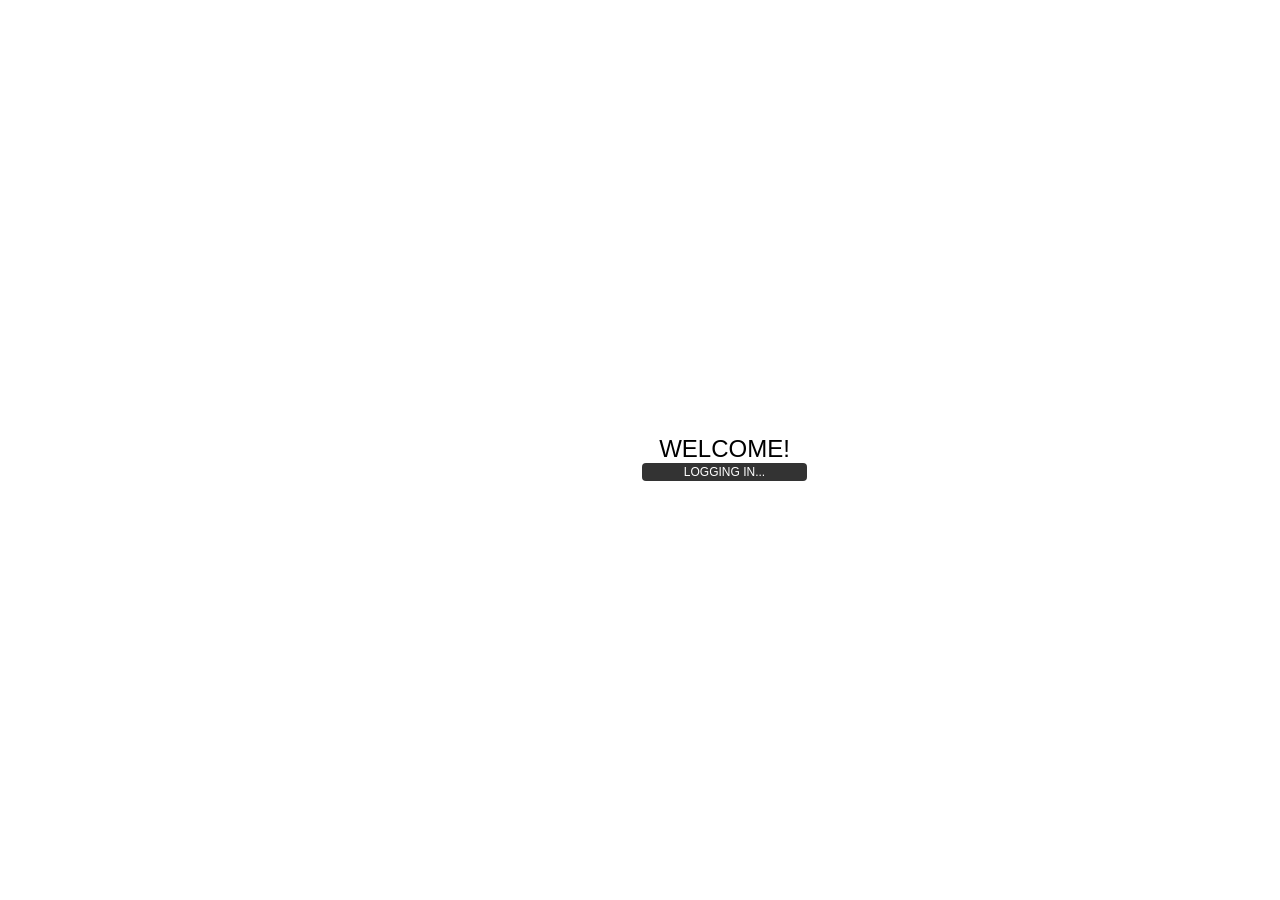
==== PhoneGap/Final Project/www/index.html @ 514db0fd "ASC 8/8/2016" ====
<!DOCTYPE html>
<html>

<head>
    <meta charset="utf-8" />
    <meta name="format-detection" content="telephone=no" />
    <meta name="msapplication-tap-highlight" content="no" />
    <meta name="viewport" content="user-scalable=no, initial-scale=1, maximum-scale=1, minimum-scale=1, width=device-width" />
    <meta http-equiv="Content-Security-Policy" content="default-src * 'unsafe-inline'; style-src 'self' 'unsafe-inline'; media-src *" />

    <link rel="stylesheet" type="text/css" href="css/index.css" />
    <title>Organizer</title>
</head>

<body>
    <div class="app">
        <h1>Welcome!</h1>
        <div id="deviceready" class="blink">
            <p class="event listening">Logging In...</p>
            <p class="event received">Start</p>
        </div>
    </div>
    <script type="text/javascript" src="cordova.js"></script>
    <script type="text/javascript" src="js/index.js"></script>
    <script type="text/javascript">
        app.initialize();
    </script>
</body>

</html>
---- PhoneGap/Final Project/www/css/index.css ----
/*
 * Licensed to the Apache Software Foundation (ASF) under one
 * or more contributor license agreements.  See the NOTICE file
 * distributed with this work for additional information
 * regarding copyright ownership.  The ASF licenses this file
 * to you under the Apache License, Version 2.0 (the
 * "License"); you may not use this file except in compliance
 * with the License.  You may obtain a copy of the License at
 *
 * http://www.apache.org/licenses/LICENSE-2.0
 *
 * Unless required by applicable law or agreed to in writing,
 * software distributed under the License is distributed on an
 * "AS IS" BASIS, WITHOUT WARRANTIES OR CONDITIONS OF ANY
 * KIND, either express or implied.  See the License for the
 * specific language governing permissions and limitations
 * under the License.
 */
* {
    -webkit-tap-highlight-color: rgba(0,0,0,0); /* make transparent link selection, adjust last value opacity 0 to 1.0 */
}

body {
    -webkit-touch-callout: none;                /* prevent callout to copy image, etc when tap to hold */
    -webkit-text-size-adjust: none;             /* prevent webkit from resizing text to fit */
    -webkit-user-select: none;                  /* prevent copy paste, to allow, change 'none' to 'text' */
    background: url("https://s-media-cache-ak0.pinimg.com/736x/61/68/56/616856c221834f84d50f5dce26eed549.jpg");
    background-position: center;
    background-size: cover;
    background-attachment:fixed;
    font-family:'HelveticaNeue-Light', 'HelveticaNeue', Helvetica, Arial, sans-serif;
    font-size:12px;
    height:100%;
    margin:0px;
    padding:0px;
    text-transform:uppercase;
    width:100%;
}

/* Portrait layout (default) */
.app {
    background:url("https://app.organizer.com/img/organizer_logo.png") no-repeat center top; /* 170px x 200px */
    position:absolute;             /* position in the center of the screen */
    left:50%;
    top:50%;
    height:50px;                   /* text area height */
    width:225px;                   /* text area width */
    text-align:center;
    padding:180px 0px 0px 0px;     /* image height is 200px (bottom 20px are overlapped with text) */
    margin:-115px 0px 0px -112px;  /* offset vertical: half of image height and text area height */
                                   /* offset horizontal: half of text area width */
}

/* Landscape layout (with min-width) */
@media screen and (min-aspect-ratio: 1/1) and (min-width:400px) {
    .app {
        background-position:left center;
        padding:75px 0px 75px 170px;  /* padding-top + padding-bottom + text area = image height */
        margin:-90px 0px 0px -198px;  /* offset vertical: half of image height */
                                      /* offset horizontal: half of image width and text area width */
    }
}

h1 {
    font-size:24px;
    font-weight:normal;
    margin:0px;
    overflow:visible;
    padding:0px;
    text-align:center;
}

.event {
    border-radius:4px;
    -webkit-border-radius:4px;
    color:#FFFFFF;
    font-size:12px;
    margin:0px 30px;
    padding:2px 0px;
}

.event.listening {
    background-color:#333333;
    display:block;
}

.event.received {
    background-color:#4B946A;
    display:none;
}

@keyframes fade {
    from { opacity: 1.0; }
    50% { opacity: 0.4; }
    to { opacity: 1.0; }
}
 
@-webkit-keyframes fade {
    from { opacity: 1.0; }
    50% { opacity: 0.4; }
    to { opacity: 1.0; }
}
 
.blink {
    animation:fade 3000ms infinite;
    -webkit-animation:fade 3000ms infinite;
}
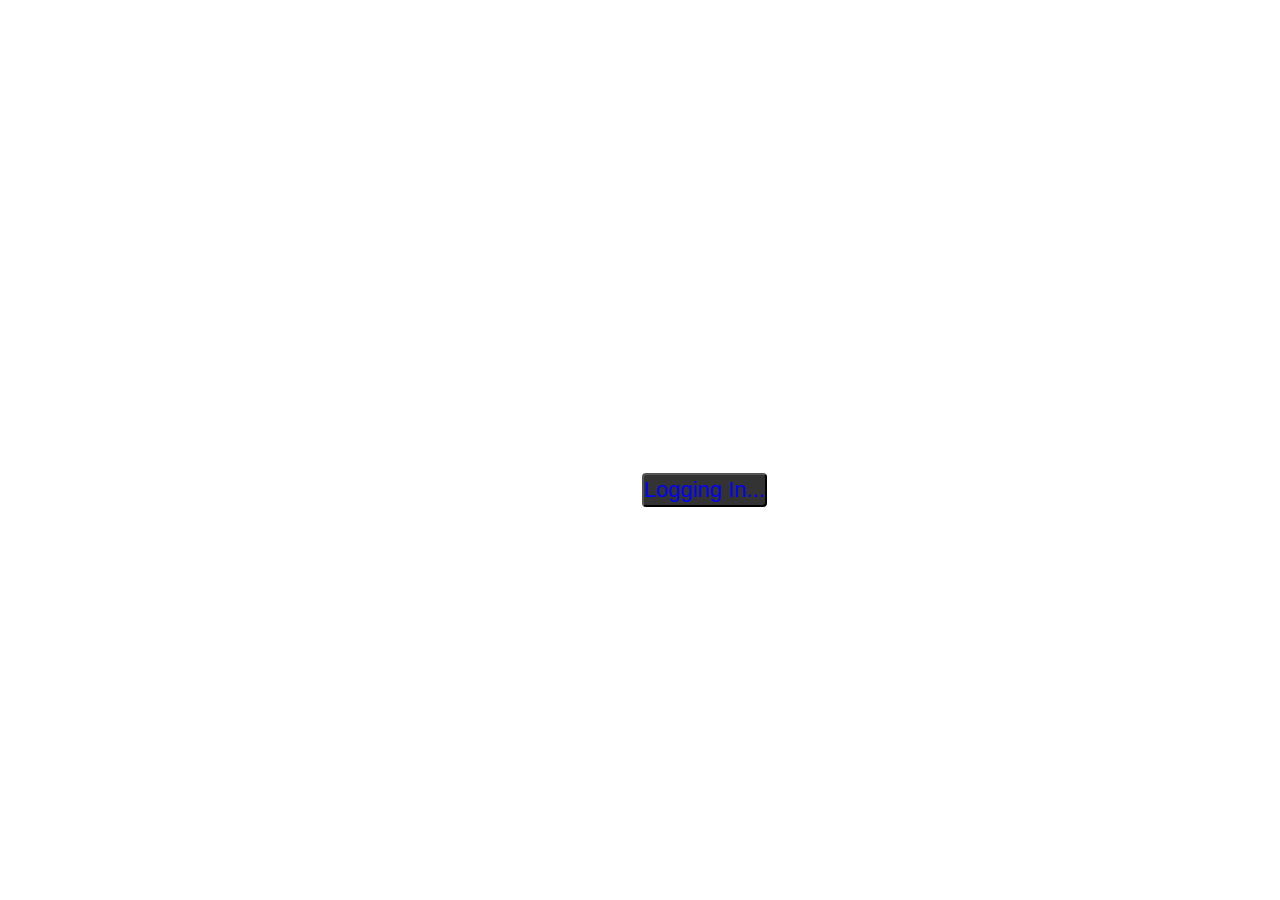
==== commit ed805d1d: "ASC 8/9/2016" ====
--- a/PhoneGap/Final Project/www/index.html
+++ b/PhoneGap/Final Project/www/index.html
@@ -16,8 +16,8 @@
     <div class="app">
         <h1>Welcome!</h1>
         <div id="deviceready" class="blink">
-            <p class="event listening">Logging In...</p>
-            <p class="event received">Start</p>
+            <button class="event listening">Logging In...</button>
+            <button class="event received">Start</button>
         </div>
     </div>
     <script type="text/javascript" src="cordova.js"></script>
--- a/PhoneGap/Final Project/www/css/index.css
+++ b/PhoneGap/Final Project/www/css/index.css
@@ -1,21 +1,3 @@
-/*
- * Licensed to the Apache Software Foundation (ASF) under one
- * or more contributor license agreements.  See the NOTICE file
- * distributed with this work for additional information
- * regarding copyright ownership.  The ASF licenses this file
- * to you under the Apache License, Version 2.0 (the
- * "License"); you may not use this file except in compliance
- * with the License.  You may obtain a copy of the License at
- *
- * http://www.apache.org/licenses/LICENSE-2.0
- *
- * Unless required by applicable law or agreed to in writing,
- * software distributed under the License is distributed on an
- * "AS IS" BASIS, WITHOUT WARRANTIES OR CONDITIONS OF ANY
- * KIND, either express or implied.  See the License for the
- * specific language governing permissions and limitations
- * under the License.
- */
 * {
     -webkit-tap-highlight-color: rgba(0,0,0,0); /* make transparent link selection, adjust last value opacity 0 to 1.0 */
 }
@@ -24,7 +6,7 @@
     -webkit-touch-callout: none;                /* prevent callout to copy image, etc when tap to hold */
     -webkit-text-size-adjust: none;             /* prevent webkit from resizing text to fit */
     -webkit-user-select: none;                  /* prevent copy paste, to allow, change 'none' to 'text' */
-    background: url("https://s-media-cache-ak0.pinimg.com/736x/61/68/56/616856c221834f84d50f5dce26eed549.jpg");
+    background: url("http://r1.ilikewallpaper.net/iPhone-6-wallpapers/download/22812/Abstract-Geometric-Red-Background-iPhone-6-wallpaper-ilikewallpaper_com_750.jpg");
     background-position: center;
     background-size: cover;
     background-attachment:fixed;
@@ -63,29 +45,35 @@
 
 h1 {
     font-size:24px;
+    color: white;
     font-weight:normal;
     margin:0px;
     overflow:visible;
-    padding:0px;
+    padding:5px;
     text-align:center;
 }
 
 .event {
     border-radius:4px;
     -webkit-border-radius:4px;
-    color:#FFFFFF;
-    font-size:12px;
+    color: #FFFFFF;
+    font-size:22px;
     margin:0px 30px;
     padding:2px 0px;
 }
 
+button {
+    margin: auto;
+}
 .event.listening {
     background-color:#333333;
+    color: blue;
     display:block;
 }
 
 .event.received {
     background-color:#4B946A;
+    color: blue;
     display:none;
 }
 
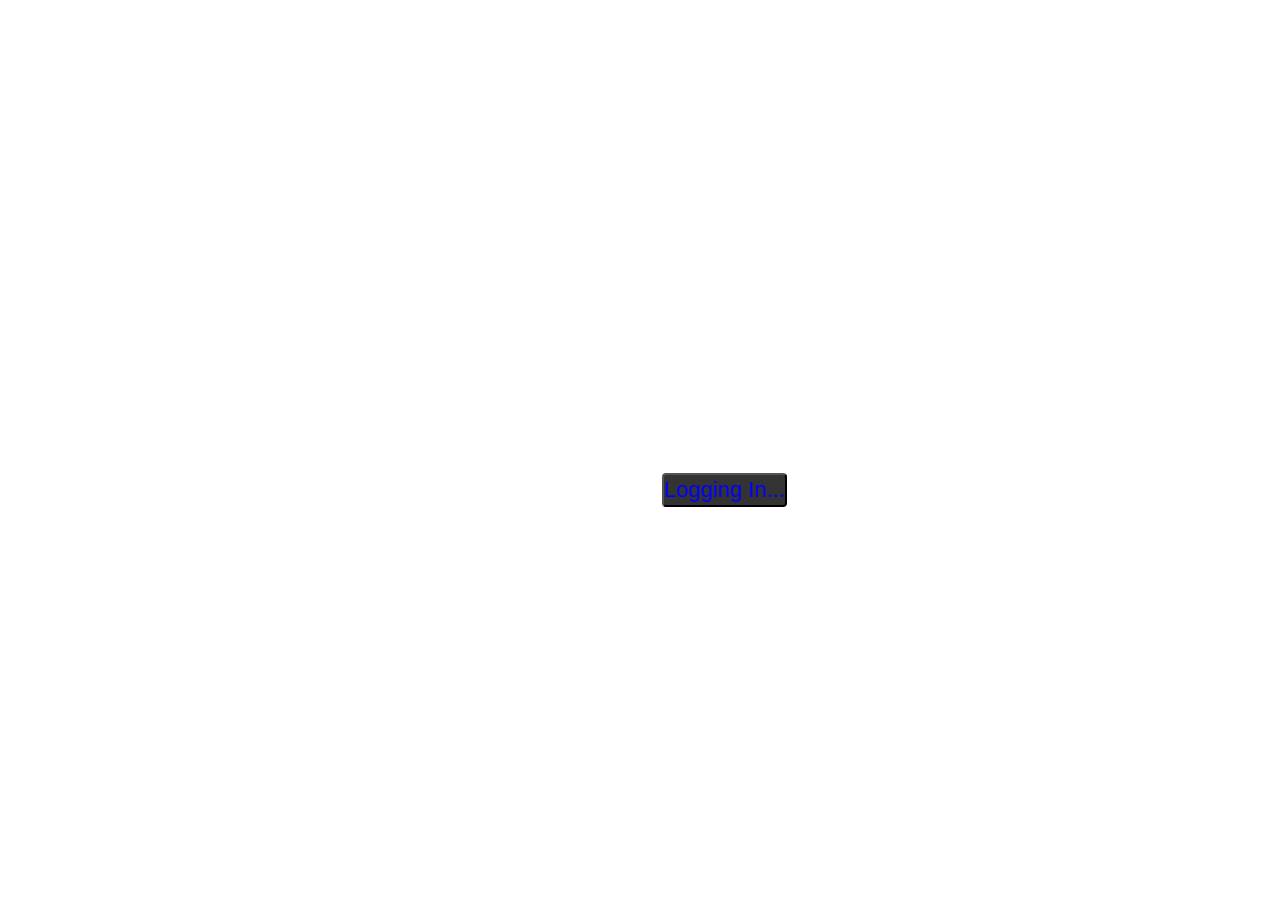
==== commit a3555b32: "ASC 8/9/2016" ====
--- a/PhoneGap/Final Project/www/index.html
+++ b/PhoneGap/Final Project/www/index.html
@@ -9,7 +9,7 @@
     <meta http-equiv="Content-Security-Policy" content="default-src * 'unsafe-inline'; style-src 'self' 'unsafe-inline'; media-src *" />
 
     <link rel="stylesheet" type="text/css" href="css/index.css" />
-    <title>Organizer</title>
+    <title>Welcome</title>
 </head>
 
 <body>
@@ -17,7 +17,7 @@
         <h1>Welcome!</h1>
         <div id="deviceready" class="blink">
             <button class="event listening">Logging In...</button>
-            <button class="event received">Start</button>
+            <a href="main.html" target="_self"><button class="event received">Start</button></a>
         </div>
     </div>
     <script type="text/javascript" src="cordova.js"></script>
--- a/PhoneGap/Final Project/www/css/index.css
+++ b/PhoneGap/Final Project/www/css/index.css
@@ -58,13 +58,10 @@
     -webkit-border-radius:4px;
     color: #FFFFFF;
     font-size:22px;
-    margin:0px 30px;
+    margin:0px auto;
     padding:2px 0px;
 }
 
-button {
-    margin: auto;
-}
 .event.listening {
     background-color:#333333;
     color: blue;
